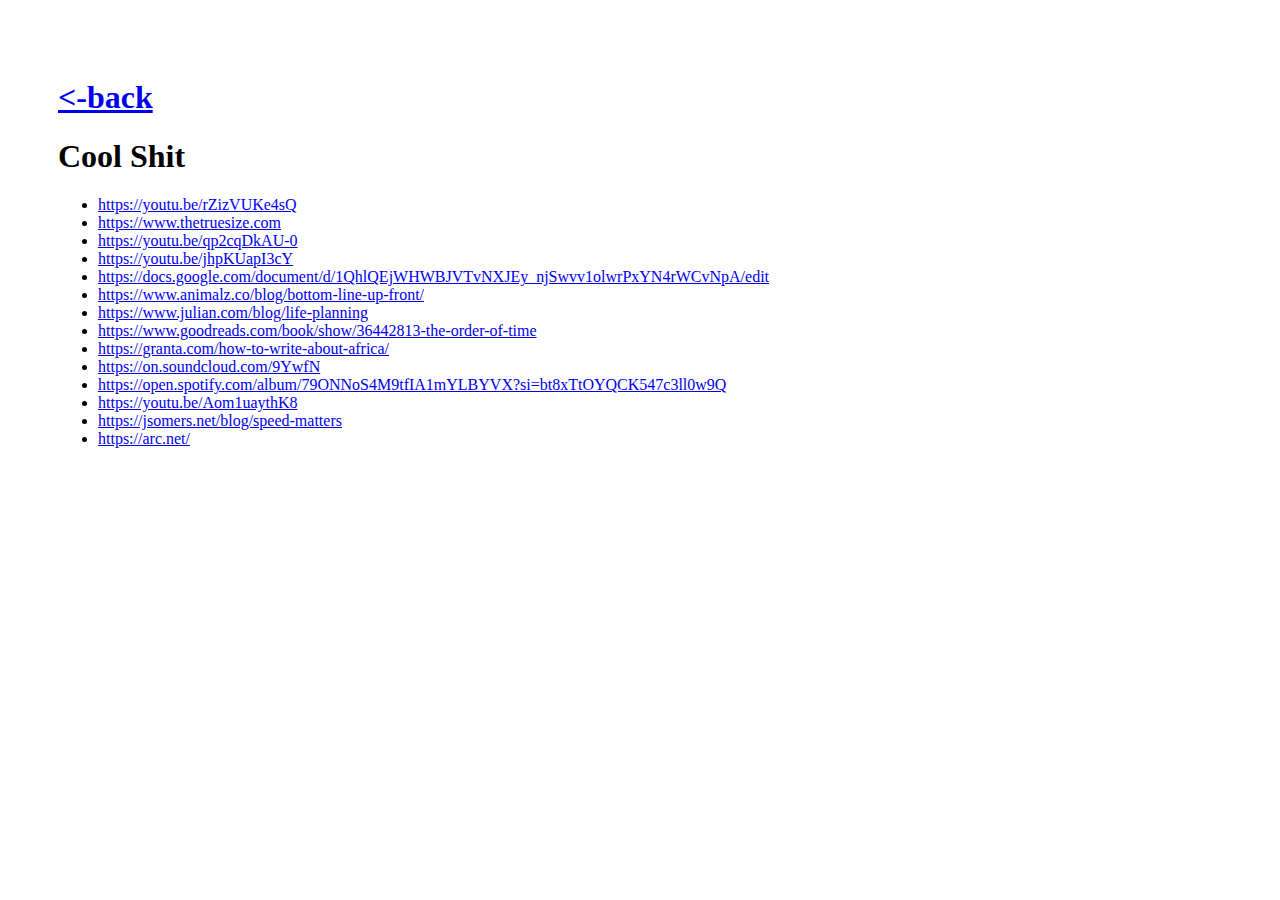
==== cool_shit.html @ 67566a6f "add cool shit" ====
<!DOCTYPE html>
<html>
<head>
	<meta charset="UTF-8" name="viewport" content="width=device-width, initial-scale=1.0">
	<title>Cool Shit</title>
	<link rel="stylesheet" type="text/css" href="style.css">
</head>
	
<body>
	<header>
		<h1><a href="/">&lt-back</a></h1>
	</header>

	<main>
        <h1>Cool Shit</h1>
        <ul>
            <li><a href="https://youtu.be/rZizVUKe4sQ" target="_blank">https://youtu.be/rZizVUKe4sQ</a></li>
            <li><a href="https://www.thetruesize.com target="_blank"">https://www.thetruesize.com</a></li>
            <li><a href="https://youtu.be/qp2cqDkAU-0" target="_blank"> https://youtu.be/qp2cqDkAU-0</a></li>
            <li><a href="https://youtu.be/jhpKUapI3cY">https://youtu.be/jhpKUapI3cY</a></li>
            <li><a href="https://docs.google.com/document/d/1QhlQEjWHWBJVTvNXJEy_njSwvv1olwrPxYN4rWCvNpA/edit"target="_blank" >https://docs.google.com/document/d/1QhlQEjWHWBJVTvNXJEy_njSwvv1olwrPxYN4rWCvNpA/edit</a></li>
            <li><a href="https://www.animalz.co/blog/bottom-line-up-front/" target="_blank">https://www.animalz.co/blog/bottom-line-up-front/</a></li>
            <li><a href="https://www.julian.com/blog/life-planning" target="_blank">https://www.julian.com/blog/life-planning</a></li>
            <li><a href="https://www.goodreads.com/book/show/36442813-the-order-of-time" target="_blank">https://www.goodreads.com/book/show/36442813-the-order-of-time</a></li>
            <li><a href="https://granta.com/how-to-write-about-africa/" target="_blank">https://granta.com/how-to-write-about-africa/</a></li>
            <li><a href="https://on.soundcloud.com/9YwfN" target="_blank">https://on.soundcloud.com/9YwfN</a></li>
            <li><a href="https://open.spotify.com/album/79ONNoS4M9tfIA1mYLBYVX?si=bt8xTtOYQCK547c3ll0w9Q target="_blank"">https://open.spotify.com/album/79ONNoS4M9tfIA1mYLBYVX?si=bt8xTtOYQCK547c3ll0w9Q</a></li>
            <li><a href="https://youtu.be/Aom1uaythK8" target="_blank">https://youtu.be/Aom1uaythK8</a></li>
            <li><a href="https://jsomers.net/blog/speed-matters" target="_blank">https://jsomers.net/blog/speed-matters</a></li>
            <li><a href="https://arc.net/"" target="_blank">https://arc.net/</a></li>
        </ul>
	</main>
</body>
</html>
---- style.css ----
body {
    padding: 50px
}
a, a:visited, a:hover, a:active {
	color: #0000EE
  }

  @media screen and (max-width: 480px) {
    body {
      font-size: 1.5em
    }
  }
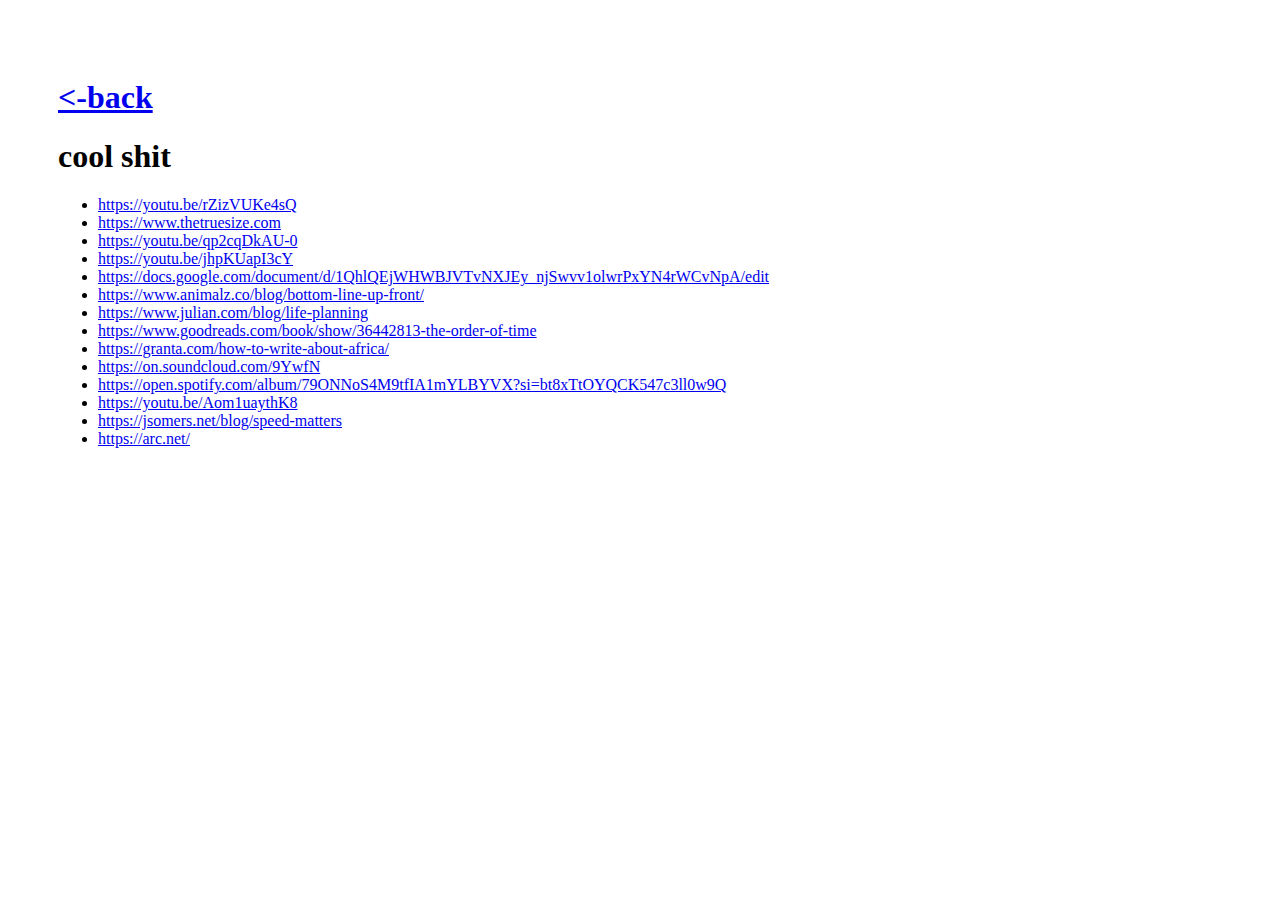
==== commit de0e68de: "update" ====
--- a/cool_shit.html
+++ b/cool_shit.html
@@ -12,7 +12,7 @@
 	</header>
 
 	<main>
-        <h1>Cool Shit</h1>
+        <h1>cool shit</h1>
         <ul>
             <li><a href="https://youtu.be/rZizVUKe4sQ" target="_blank">https://youtu.be/rZizVUKe4sQ</a></li>
             <li><a href="https://www.thetruesize.com target="_blank"">https://www.thetruesize.com</a></li>
--- a/style.css
+++ b/style.css
@@ -4,9 +4,3 @@
 a, a:visited, a:hover, a:active {
 	color: #0000EE
   }
-
-  @media screen and (max-width: 480px) {
-    body {
-      font-size: 1.5em
-    }
-  }
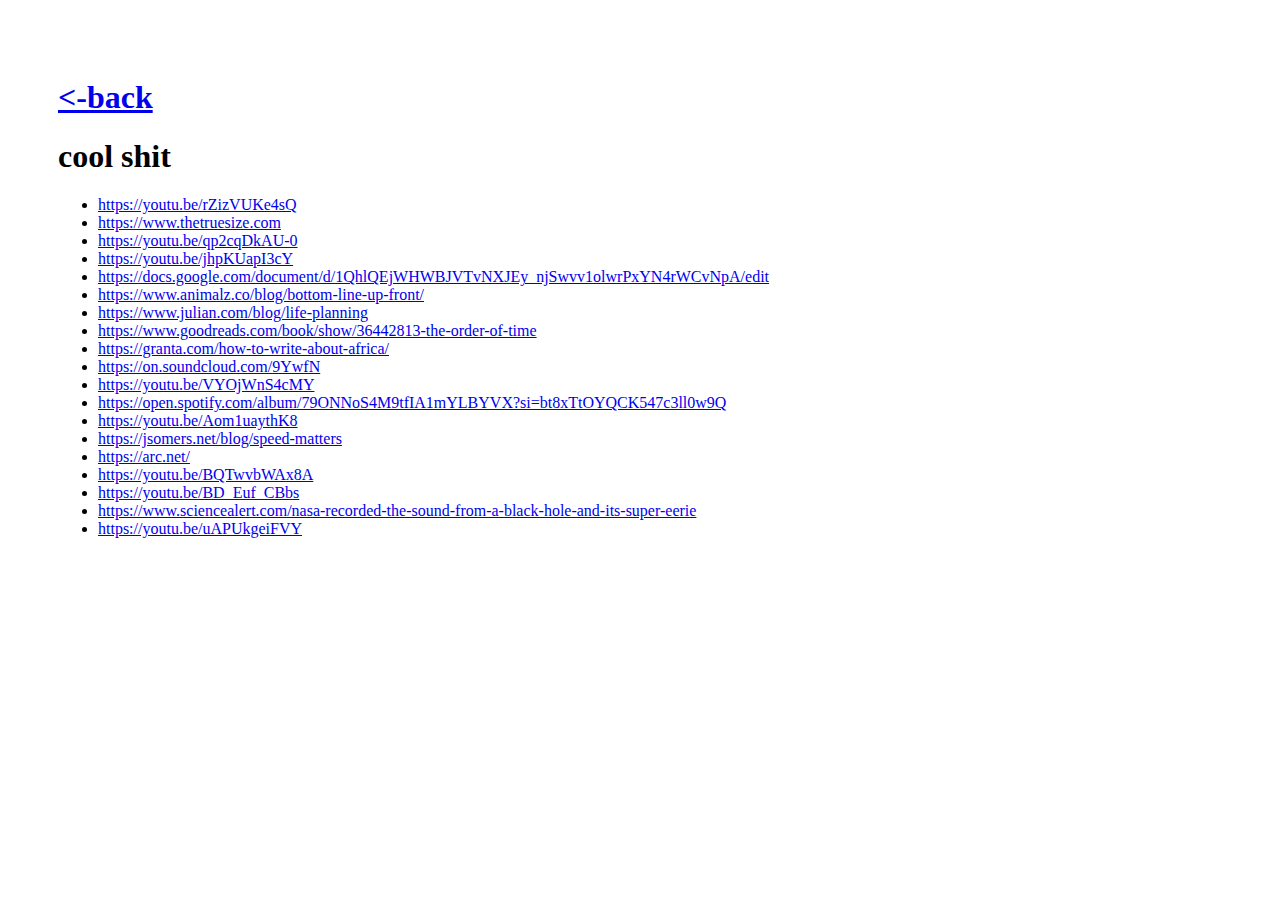
==== commit 22c6e309: "add more cool shit" ====
--- a/cool_shit.html
+++ b/cool_shit.html
@@ -24,10 +24,17 @@
             <li><a href="https://www.goodreads.com/book/show/36442813-the-order-of-time" target="_blank">https://www.goodreads.com/book/show/36442813-the-order-of-time</a></li>
             <li><a href="https://granta.com/how-to-write-about-africa/" target="_blank">https://granta.com/how-to-write-about-africa/</a></li>
             <li><a href="https://on.soundcloud.com/9YwfN" target="_blank">https://on.soundcloud.com/9YwfN</a></li>
+            <li><a href="https://youtu.be/VYOjWnS4cMY" target="_blank">https://youtu.be/VYOjWnS4cMY</a></li>
             <li><a href="https://open.spotify.com/album/79ONNoS4M9tfIA1mYLBYVX?si=bt8xTtOYQCK547c3ll0w9Q target="_blank"">https://open.spotify.com/album/79ONNoS4M9tfIA1mYLBYVX?si=bt8xTtOYQCK547c3ll0w9Q</a></li>
             <li><a href="https://youtu.be/Aom1uaythK8" target="_blank">https://youtu.be/Aom1uaythK8</a></li>
             <li><a href="https://jsomers.net/blog/speed-matters" target="_blank">https://jsomers.net/blog/speed-matters</a></li>
-            <li><a href="https://arc.net/"" target="_blank">https://arc.net/</a></li>
+            <li><a href="https://arc.net/" target="_blank">https://arc.net/</a></li>
+            <li><a href="https://youtu.be/BQTwvbWAx8A" target="_blank">https://youtu.be/BQTwvbWAx8A</a></li>
+            <li><a href="https://youtu.be/BD_Euf_CBbs" target="_blank">https://youtu.be/BD_Euf_CBbs</a></li>
+            <li><a href="https://www.sciencealert.com/nasa-recorded-the-sound-from-a-black-hole-and-its-super-eerie" target="_blank">https://www.sciencealert.com/nasa-recorded-the-sound-from-a-black-hole-and-its-super-eerie</a></li>
+            <li><a href="https://youtu.be/uAPUkgeiFVY" target="_blank">https://youtu.be/uAPUkgeiFVY</a></li>
+
+
         </ul>
 	</main>
 </body>
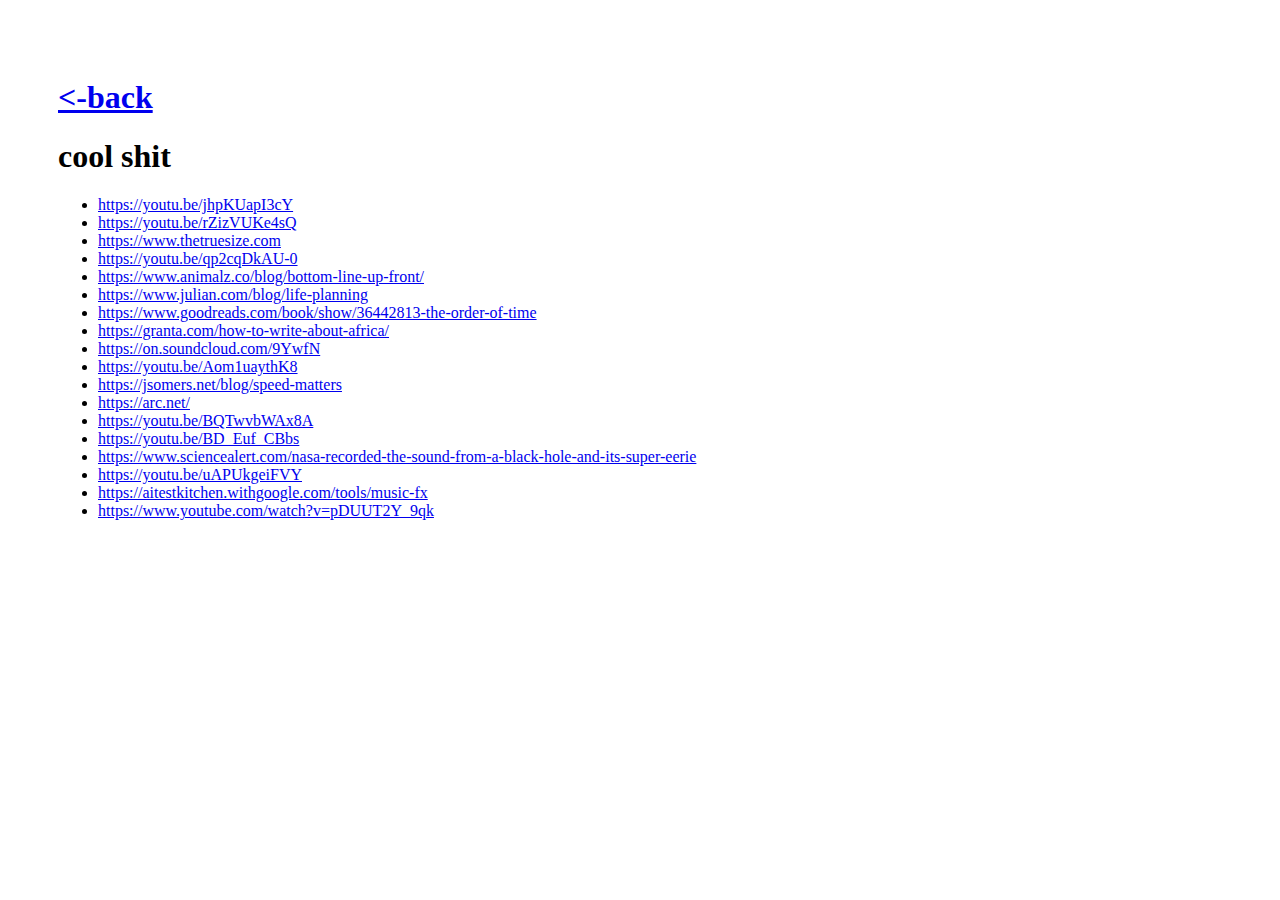
==== commit 99bc2d33: "update cool shit" ====
--- a/cool_shit.html
+++ b/cool_shit.html
@@ -14,18 +14,15 @@
 	<main>
         <h1>cool shit</h1>
         <ul>
+            <li><a href="https://youtu.be/jhpKUapI3cY">https://youtu.be/jhpKUapI3cY</a></li>
             <li><a href="https://youtu.be/rZizVUKe4sQ" target="_blank">https://youtu.be/rZizVUKe4sQ</a></li>
             <li><a href="https://www.thetruesize.com target="_blank"">https://www.thetruesize.com</a></li>
             <li><a href="https://youtu.be/qp2cqDkAU-0" target="_blank"> https://youtu.be/qp2cqDkAU-0</a></li>
-            <li><a href="https://youtu.be/jhpKUapI3cY">https://youtu.be/jhpKUapI3cY</a></li>
-            <li><a href="https://docs.google.com/document/d/1QhlQEjWHWBJVTvNXJEy_njSwvv1olwrPxYN4rWCvNpA/edit"target="_blank" >https://docs.google.com/document/d/1QhlQEjWHWBJVTvNXJEy_njSwvv1olwrPxYN4rWCvNpA/edit</a></li>
             <li><a href="https://www.animalz.co/blog/bottom-line-up-front/" target="_blank">https://www.animalz.co/blog/bottom-line-up-front/</a></li>
             <li><a href="https://www.julian.com/blog/life-planning" target="_blank">https://www.julian.com/blog/life-planning</a></li>
             <li><a href="https://www.goodreads.com/book/show/36442813-the-order-of-time" target="_blank">https://www.goodreads.com/book/show/36442813-the-order-of-time</a></li>
             <li><a href="https://granta.com/how-to-write-about-africa/" target="_blank">https://granta.com/how-to-write-about-africa/</a></li>
             <li><a href="https://on.soundcloud.com/9YwfN" target="_blank">https://on.soundcloud.com/9YwfN</a></li>
-            <li><a href="https://youtu.be/VYOjWnS4cMY" target="_blank">https://youtu.be/VYOjWnS4cMY</a></li>
-            <li><a href="https://open.spotify.com/album/79ONNoS4M9tfIA1mYLBYVX?si=bt8xTtOYQCK547c3ll0w9Q target="_blank"">https://open.spotify.com/album/79ONNoS4M9tfIA1mYLBYVX?si=bt8xTtOYQCK547c3ll0w9Q</a></li>
             <li><a href="https://youtu.be/Aom1uaythK8" target="_blank">https://youtu.be/Aom1uaythK8</a></li>
             <li><a href="https://jsomers.net/blog/speed-matters" target="_blank">https://jsomers.net/blog/speed-matters</a></li>
             <li><a href="https://arc.net/" target="_blank">https://arc.net/</a></li>
@@ -33,8 +30,8 @@
             <li><a href="https://youtu.be/BD_Euf_CBbs" target="_blank">https://youtu.be/BD_Euf_CBbs</a></li>
             <li><a href="https://www.sciencealert.com/nasa-recorded-the-sound-from-a-black-hole-and-its-super-eerie" target="_blank">https://www.sciencealert.com/nasa-recorded-the-sound-from-a-black-hole-and-its-super-eerie</a></li>
             <li><a href="https://youtu.be/uAPUkgeiFVY" target="_blank">https://youtu.be/uAPUkgeiFVY</a></li>
-
-
+            <li><a href="https://aitestkitchen.withgoogle.com/tools/music-fx" target="_blank">https://aitestkitchen.withgoogle.com/tools/music-fx</a></li>
+            <li><a href="https://www.youtube.com/watch?v=pDUUT2Y_9qk" target="_blank">https://www.youtube.com/watch?v=pDUUT2Y_9qk</a></li>
         </ul>
 	</main>
 </body>
--- a/style.css
+++ b/style.css
@@ -4,3 +4,9 @@
 a, a:visited, a:hover, a:active {
 	color: #0000EE
   }
+
+  @media screen and (max-width: 480px) {
+    body {
+      padding: 25px
+    }
+  }
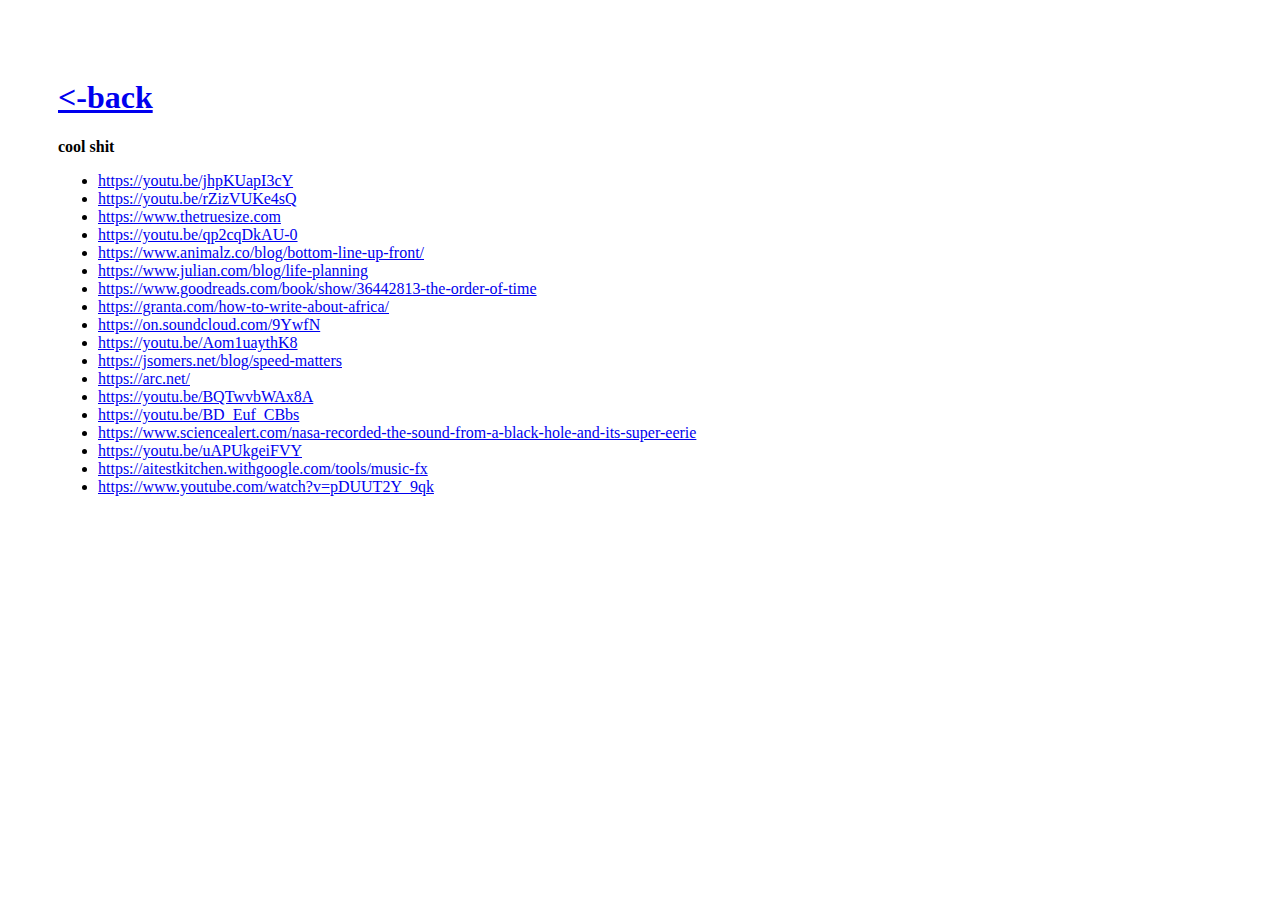
==== commit 7fe70bba: "fix" ====
--- a/cool_shit.html
+++ b/cool_shit.html
@@ -2,7 +2,7 @@
 <html>
 <head>
 	<meta charset="UTF-8" name="viewport" content="width=device-width, initial-scale=1.0">
-	<title>Cool Shit</title>
+	<title>cool shit</title>
 	<link rel="stylesheet" type="text/css" href="style.css">
 </head>
 	
@@ -12,7 +12,7 @@
 	</header>
 
 	<main>
-        <h1>cool shit</h1>
+        <strong>cool shit</strong>
         <ul>
             <li><a href="https://youtu.be/jhpKUapI3cY">https://youtu.be/jhpKUapI3cY</a></li>
             <li><a href="https://youtu.be/rZizVUKe4sQ" target="_blank">https://youtu.be/rZizVUKe4sQ</a></li>
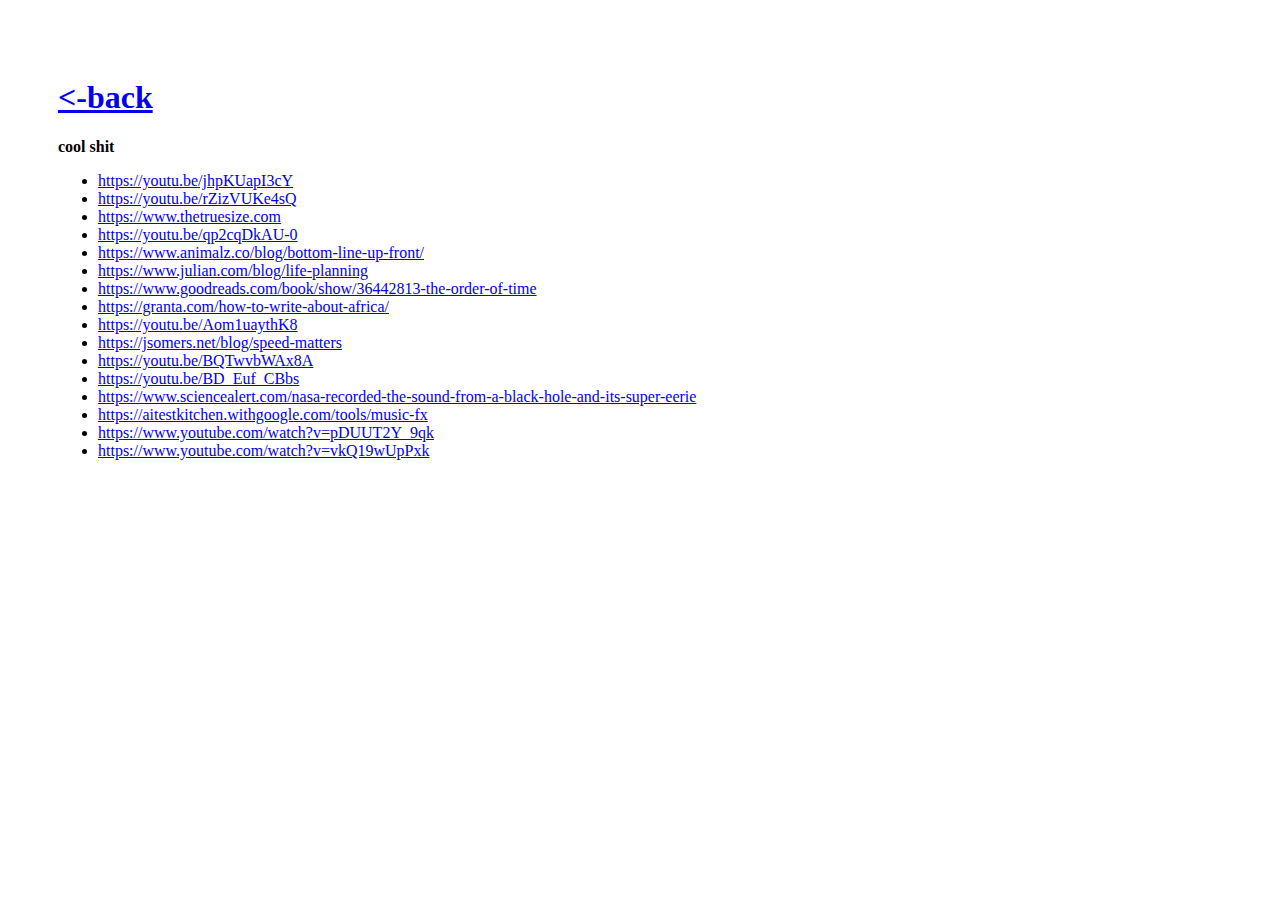
==== commit ffd2112f: "subtract" ====
--- a/cool_shit.html
+++ b/cool_shit.html
@@ -16,22 +16,20 @@
         <ul>
             <li><a href="https://youtu.be/jhpKUapI3cY">https://youtu.be/jhpKUapI3cY</a></li>
             <li><a href="https://youtu.be/rZizVUKe4sQ" target="_blank">https://youtu.be/rZizVUKe4sQ</a></li>
-            <li><a href="https://www.thetruesize.com target="_blank"">https://www.thetruesize.com</a></li>
+            <li><a href="https://www.thetruesize.com" target="_blank"">https://www.thetruesize.com</a></li>
             <li><a href="https://youtu.be/qp2cqDkAU-0" target="_blank"> https://youtu.be/qp2cqDkAU-0</a></li>
             <li><a href="https://www.animalz.co/blog/bottom-line-up-front/" target="_blank">https://www.animalz.co/blog/bottom-line-up-front/</a></li>
             <li><a href="https://www.julian.com/blog/life-planning" target="_blank">https://www.julian.com/blog/life-planning</a></li>
             <li><a href="https://www.goodreads.com/book/show/36442813-the-order-of-time" target="_blank">https://www.goodreads.com/book/show/36442813-the-order-of-time</a></li>
             <li><a href="https://granta.com/how-to-write-about-africa/" target="_blank">https://granta.com/how-to-write-about-africa/</a></li>
-            <li><a href="https://on.soundcloud.com/9YwfN" target="_blank">https://on.soundcloud.com/9YwfN</a></li>
             <li><a href="https://youtu.be/Aom1uaythK8" target="_blank">https://youtu.be/Aom1uaythK8</a></li>
             <li><a href="https://jsomers.net/blog/speed-matters" target="_blank">https://jsomers.net/blog/speed-matters</a></li>
-            <li><a href="https://arc.net/" target="_blank">https://arc.net/</a></li>
             <li><a href="https://youtu.be/BQTwvbWAx8A" target="_blank">https://youtu.be/BQTwvbWAx8A</a></li>
             <li><a href="https://youtu.be/BD_Euf_CBbs" target="_blank">https://youtu.be/BD_Euf_CBbs</a></li>
             <li><a href="https://www.sciencealert.com/nasa-recorded-the-sound-from-a-black-hole-and-its-super-eerie" target="_blank">https://www.sciencealert.com/nasa-recorded-the-sound-from-a-black-hole-and-its-super-eerie</a></li>
-            <li><a href="https://youtu.be/uAPUkgeiFVY" target="_blank">https://youtu.be/uAPUkgeiFVY</a></li>
             <li><a href="https://aitestkitchen.withgoogle.com/tools/music-fx" target="_blank">https://aitestkitchen.withgoogle.com/tools/music-fx</a></li>
             <li><a href="https://www.youtube.com/watch?v=pDUUT2Y_9qk" target="_blank">https://www.youtube.com/watch?v=pDUUT2Y_9qk</a></li>
+            <li><a href="https://www.youtube.com/watch?v=vkQ19wUpPxk" target="_blank">https://www.youtube.com/watch?v=vkQ19wUpPxk</a></li>
         </ul>
 	</main>
 </body>
--- a/style.css
+++ b/style.css
@@ -1,12 +1,19 @@
 body {
-    padding: 50px
+  padding: 50px;
 }
-a, a:visited, a:hover, a:active {
-	color: #0000EE
+a,
+a:visited,
+a:hover,
+a:active {
+  color: #0000ee;
+}
+
+@media screen and (max-width: 480px) {
+  body {
+    padding: 25px;
   }
-
-  @media screen and (max-width: 480px) {
-    body {
-      padding: 25px
-    }
-  }
+}
+img {
+  max-width: 100%;
+  height: auto;
+}
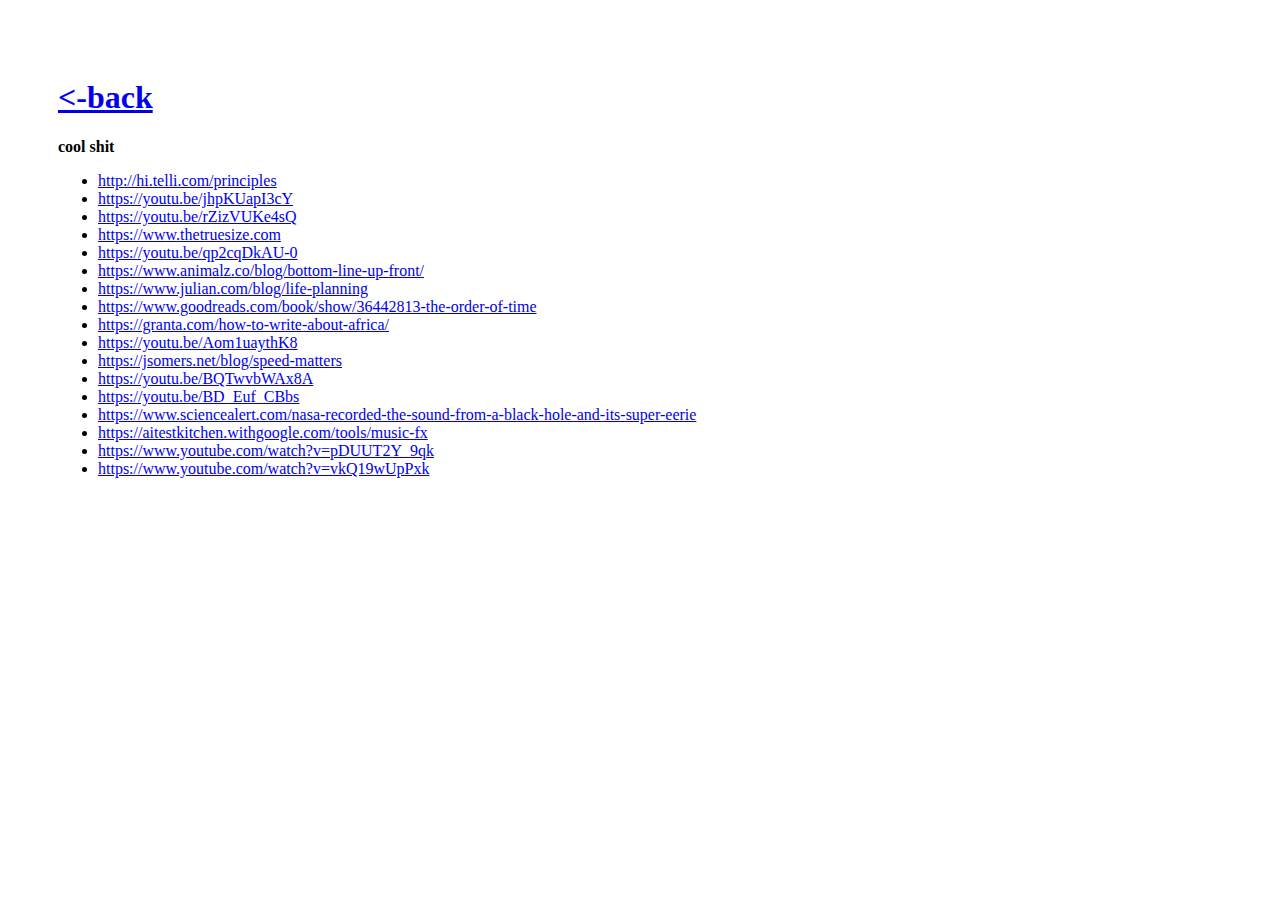
==== commit 74d603ff: "update some stuff" ====
--- a/cool_shit.html
+++ b/cool_shit.html
@@ -14,6 +14,7 @@
 	<main>
         <strong>cool shit</strong>
         <ul>
+            <li><a href="http://hi.telli.com/principles">http://hi.telli.com/principles</a></li>
             <li><a href="https://youtu.be/jhpKUapI3cY">https://youtu.be/jhpKUapI3cY</a></li>
             <li><a href="https://youtu.be/rZizVUKe4sQ" target="_blank">https://youtu.be/rZizVUKe4sQ</a></li>
             <li><a href="https://www.thetruesize.com" target="_blank"">https://www.thetruesize.com</a></li>
